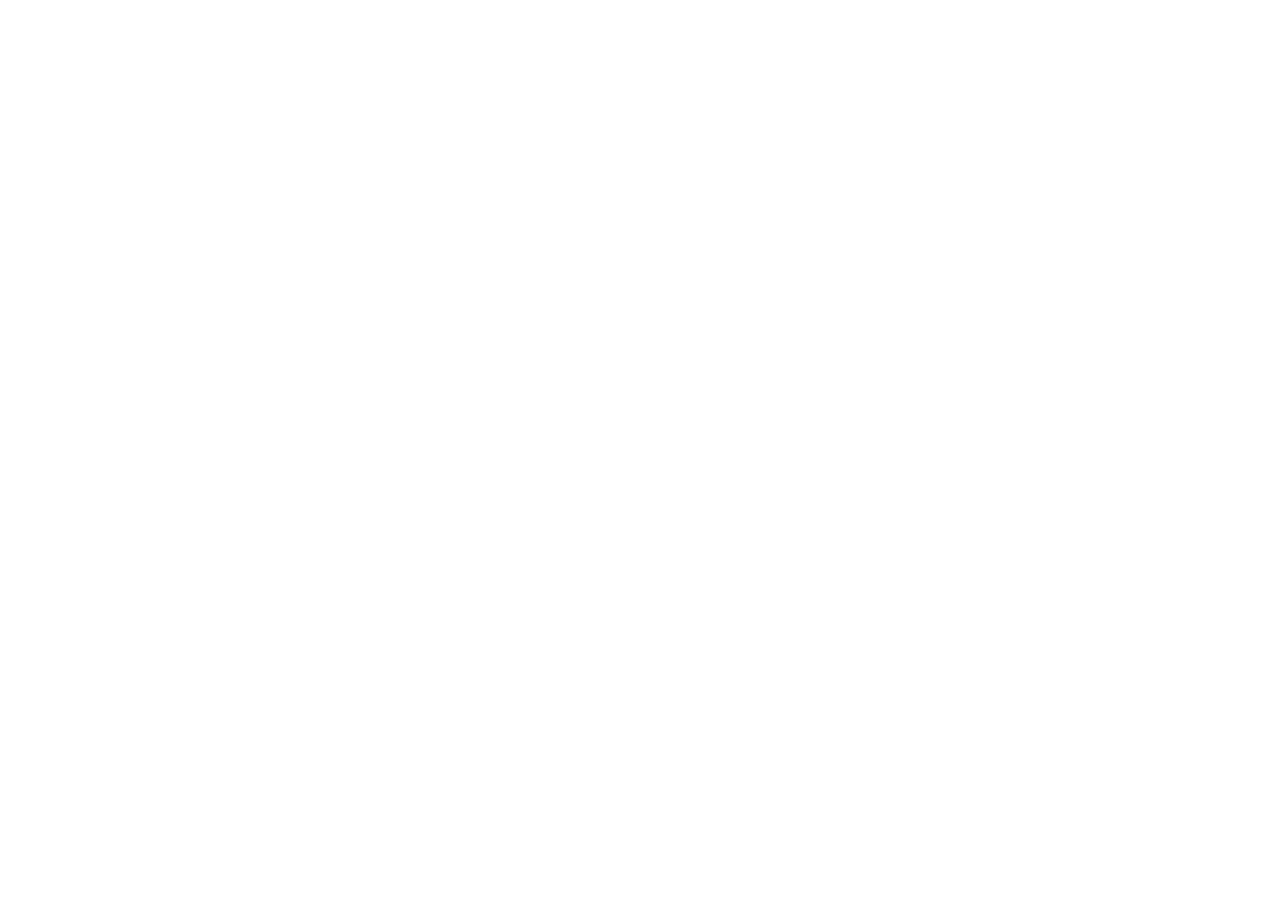
==== task1.html @ ae109c81 "ssss" ====
<!DOCTYPE html>
<html lang="en">
<head>
    <meta charset="UTF-8">
    <meta name="viewport" content="width=device-width, initial-scale=1.0">
    <link src="style.css">
    <title>Document</title>
</head>
<body>

   <script src="task1.js"></script>

</body>
</html>
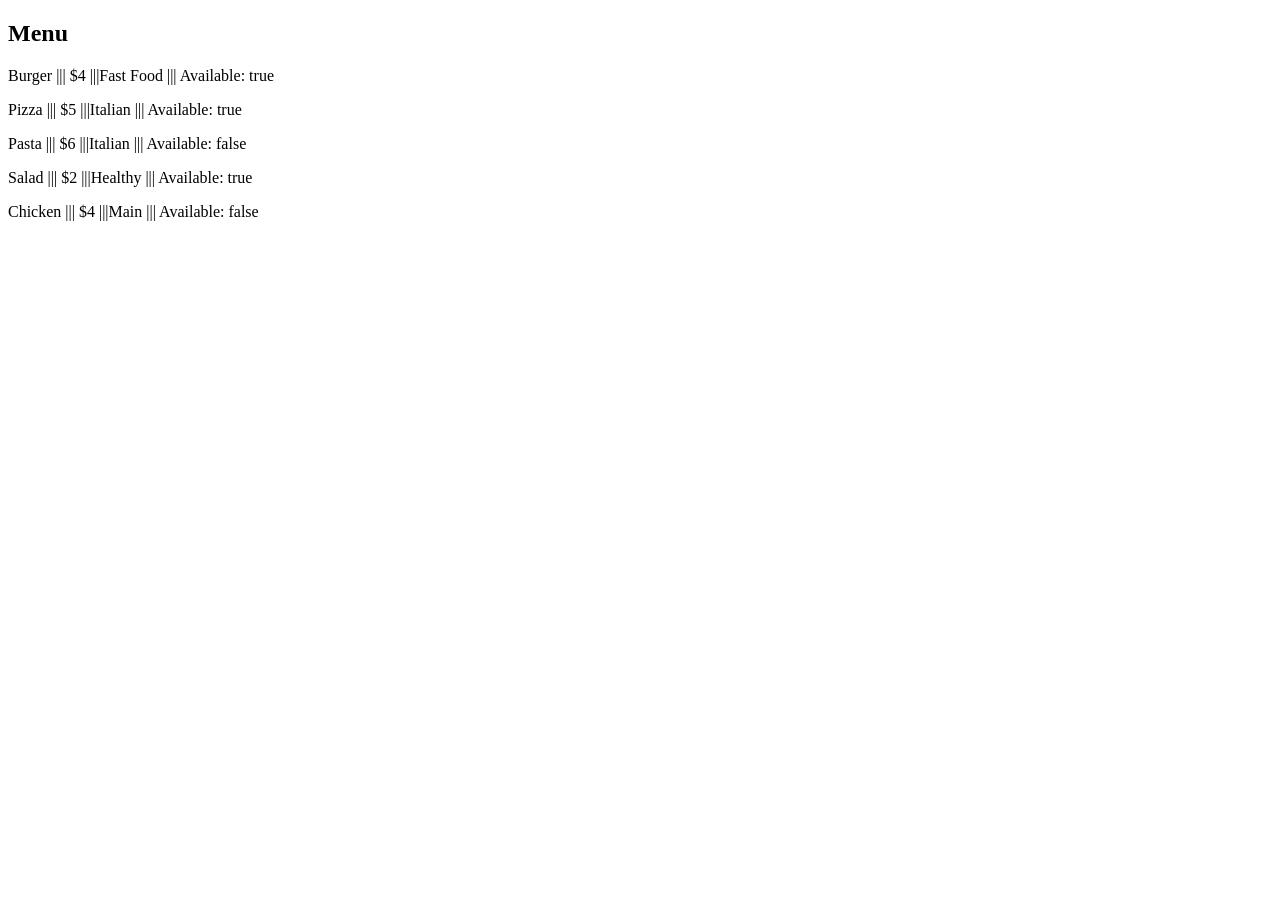
==== commit c131d03e: "ss" ====
--- a/task1.html
+++ b/task1.html
@@ -3,7 +3,6 @@
 <head>
     <meta charset="UTF-8">
     <meta name="viewport" content="width=device-width, initial-scale=1.0">
-    <link src="style.css">
     <title>Document</title>
 </head>
 <body>
